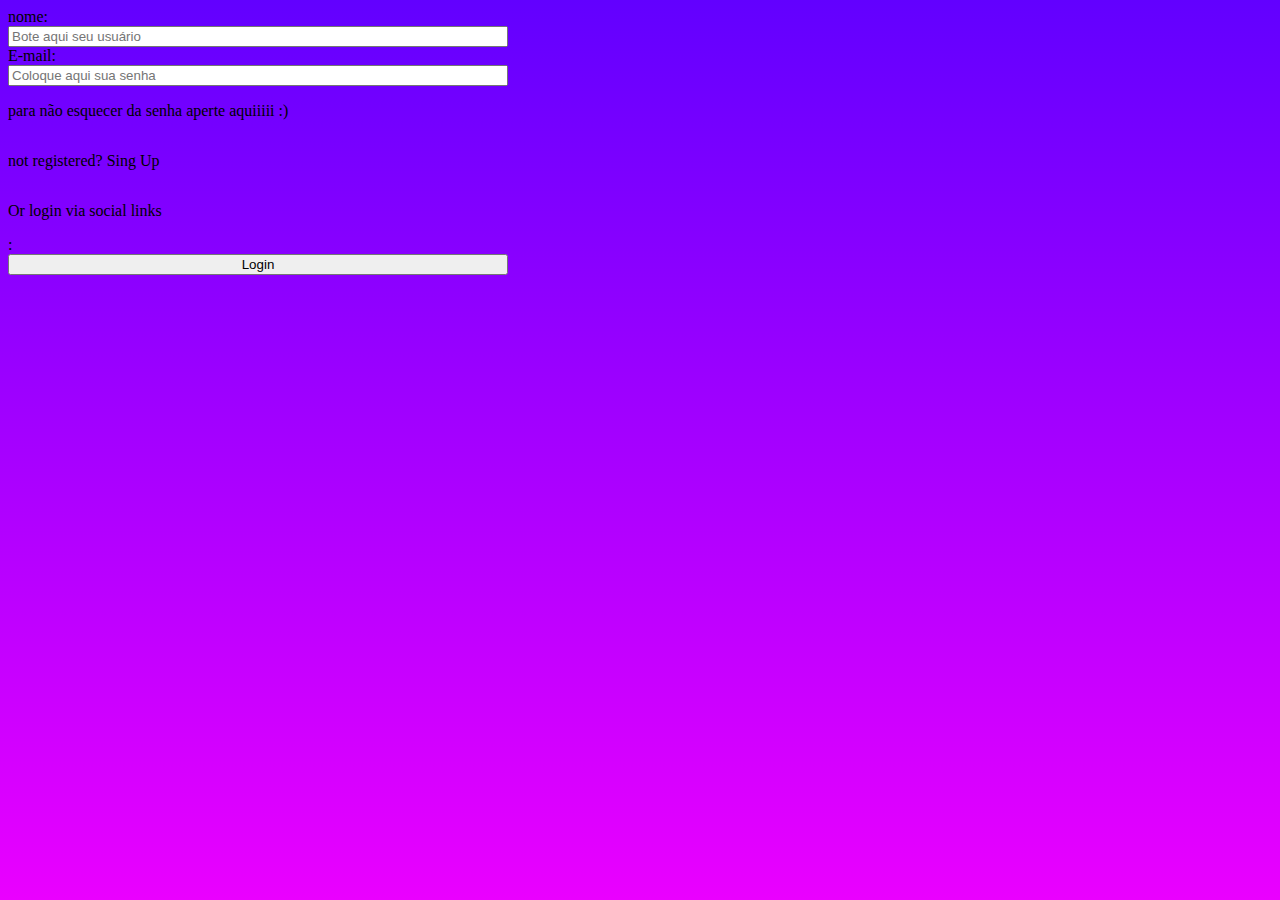
==== mause.html @ cd42a98c "Add files via upload" ====
<html lang="en">
<head>
    <meta charset="UTF-8">
    <meta http-equiv="X-UA-Compatible" content="IE=edge">
    <meta name="viewport" content="width=device-width, initial-scale=1.0">
    <title>desenhar é bom</title>
    <link rel="stylesheet" href="rosa.css">
</head>
<body>

    <form action="/processar formulário" method="post">
        <label for="nome">nome:</label>
        <input type="text" id="nome" name="nome" required placeholder="Bote aqui seu usuário">

        <label for="email">E-mail:</label>
        <input type="email" id="email" name="email" required placeholder="Coloque aqui sua senha">
        <p>para não esquecer da senha aperte aquiiiii :)</p>
        <p> not registered?<a href="https://www.google.com"></a> Sing Up </p>
        <p>Or login via social links</p>
        <ing src="0">:</ing>
        
        <button type="submit">Login</button>
    </form>
</body>
</html>
 </a>
---- rosa.css ----
body {
    background: linear-gradient(rgb(98, 0, 255),rgb(234, 0, 255));
}
form {
    display: flex;
    flex-direction: column;
    width: 500px;
}
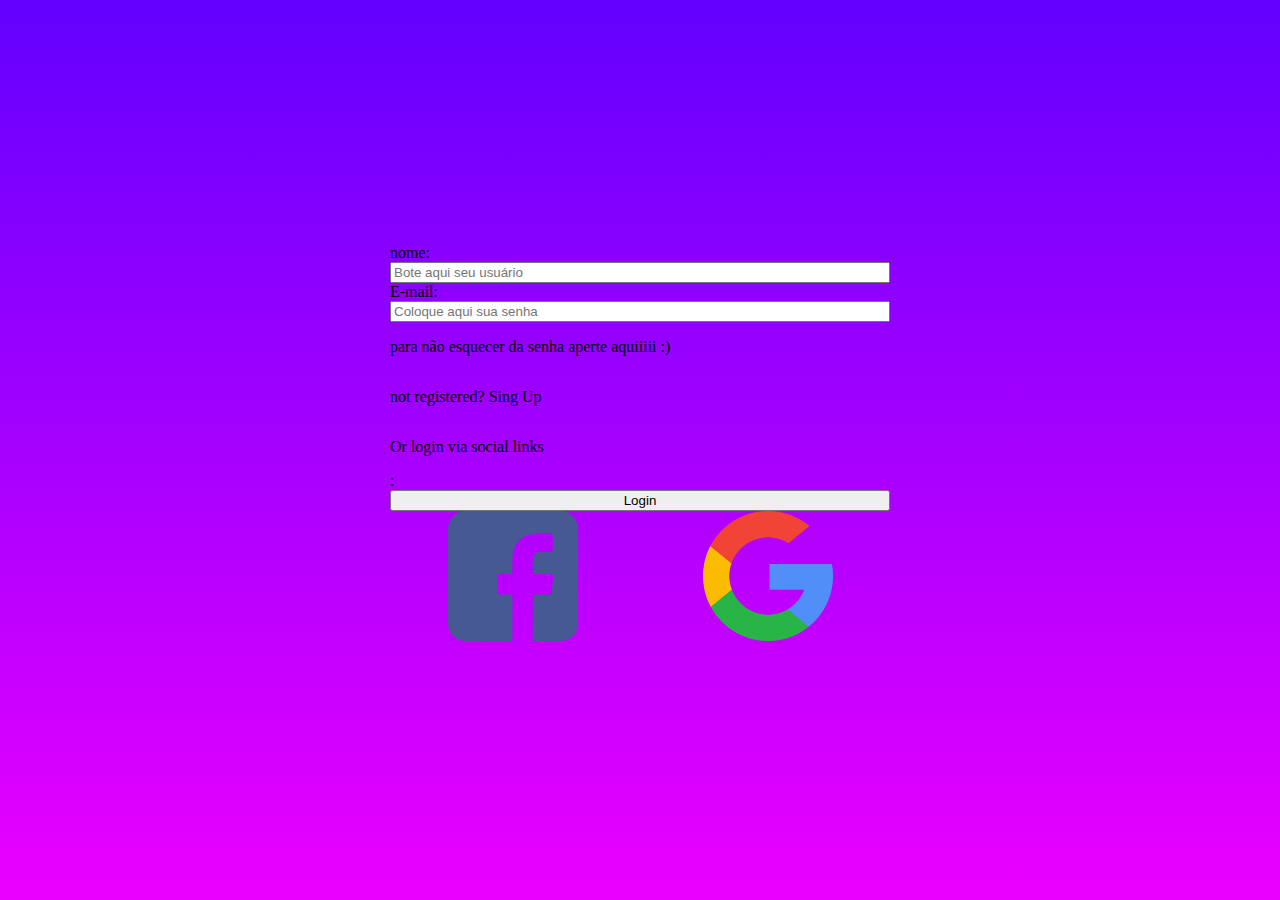
==== commit 9057a779: "Add files via upload" ====
--- a/mause.html
+++ b/mause.html
@@ -20,6 +20,11 @@
         <ing src="0">:</ing>
         
         <button type="submit">Login</button>
+        <div class="flex">
+            <img src="facebook (1).png" width="130px" height="130px" >
+            <img src="pesquisa (1).png" width="130px" height="130px">
+
+        </div>
     </form>
 </body>
 </html>
--- a/rosa.css
+++ b/rosa.css
@@ -1,8 +1,16 @@
 body {
     background: linear-gradient(rgb(98, 0, 255),rgb(234, 0, 255));
+    display: flex;
+    justify-content: center;
 }
 form {
     display: flex;
     flex-direction: column;
     width: 500px;
+    justify-content: center;
+}
+.flex{
+    display: flex;
+    gap: 125px;
+    justify-content: center;
 }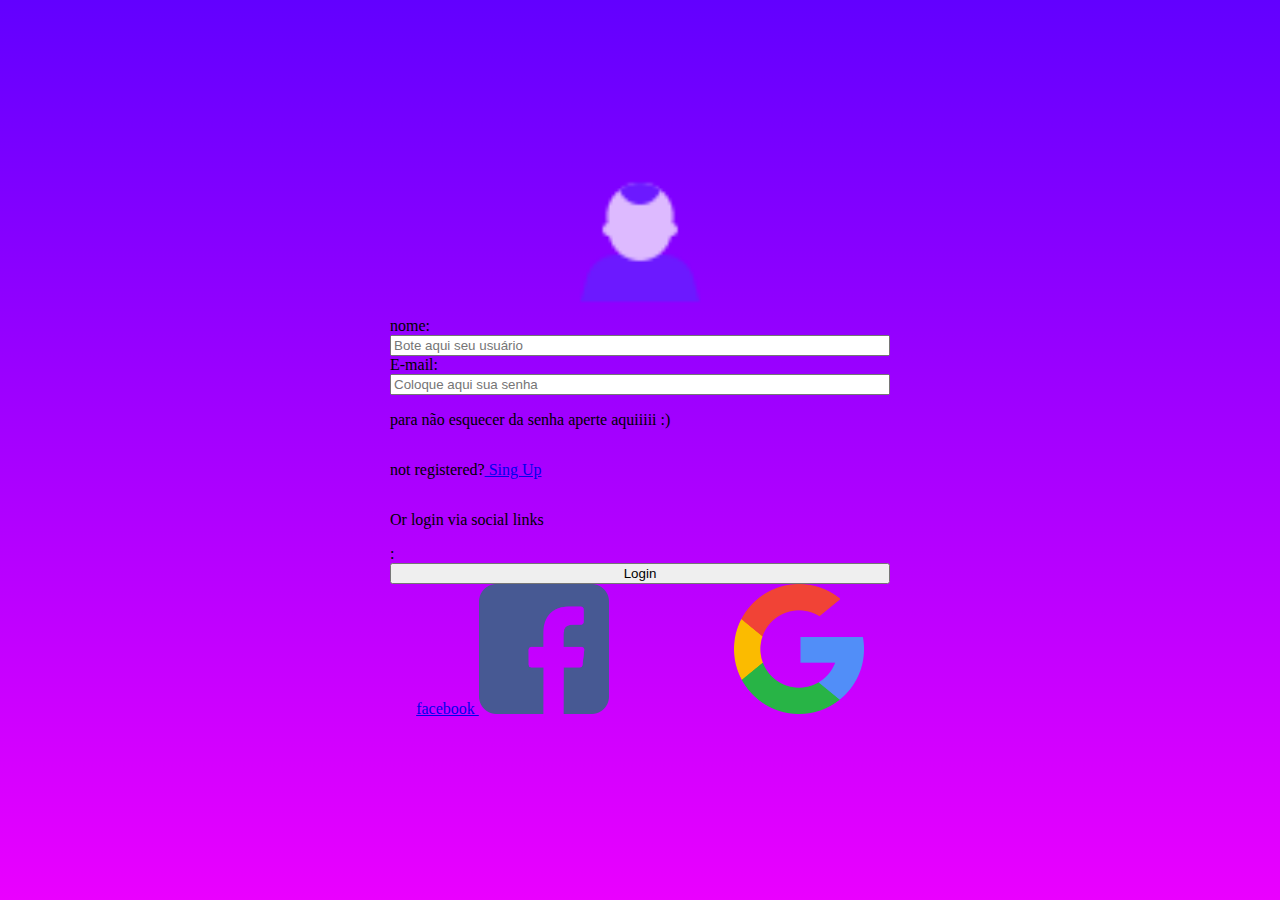
==== commit 898def0d: "Add files via upload" ====
--- a/mause.html
+++ b/mause.html
@@ -1,4 +1,5 @@
 <html lang="en">
+
 <head>
     <meta charset="UTF-8">
     <meta http-equiv="X-UA-Compatible" content="IE=edge">
@@ -6,26 +7,33 @@
     <title>desenhar é bom</title>
     <link rel="stylesheet" href="rosa.css">
 </head>
+
 <body>
 
-    <form action="/processar formulário" method="post">
-        <label for="nome">nome:</label>
-        <input type="text" id="nome" name="nome" required placeholder="Bote aqui seu usuário">
+    <div class="flex">
+        <form action="/processar formulário" method="post">
+            <div class="flex">
+                <img src="icons8-person-48.png" width="150px">
 
-        <label for="email">E-mail:</label>
-        <input type="email" id="email" name="email" required placeholder="Coloque aqui sua senha">
-        <p>para não esquecer da senha aperte aquiiiii :)</p>
-        <p> not registered?<a href="https://www.google.com"></a> Sing Up </p>
-        <p>Or login via social links</p>
-        <ing src="0">:</ing>
-        
-        <button type="submit">Login</button>
-        <div class="flex">
-            <img src="facebook (1).png" width="130px" height="130px" >
-            <img src="pesquisa (1).png" width="130px" height="130px">
+            </div>
+            <label for="nome">nome:</label>
+            <input type="text" id="nome" name="nome" required placeholder="Bote aqui seu usuário">
 
-        </div>
-    </form>
+            <label for="email">E-mail:</label>
+            <input type="email" id="email" name="email" required placeholder="Coloque aqui sua senha">
+            <p>para não esquecer da senha aperte aquiiiii :)</p>
+            <p> not registered?<a href="https://www.google.com"> Sing Up </a></p>
+            <p>Or login via social links</p>
+            <ing src="0">:</ing>
+
+            <button type="submit">Login</button>
+            <div class="flex">
+                <a href="https://www.facebook.com">facebook
+                    <img src="facebook (1).png" width="130px" height="130px">
+                </a>
+                    <img src="pesquisa (1).png" width="130px" height="130px">
+                </div>
+        </form>
 </body>
-</html>
- </a>+
+</html>--- a/rosa.css
+++ b/rosa.css
@@ -13,4 +13,9 @@
     display: flex;
     gap: 125px;
     justify-content: center;
+}
+.flex{
+    display: flex;
+    gap: 125px;
+    justify-content: center;
 }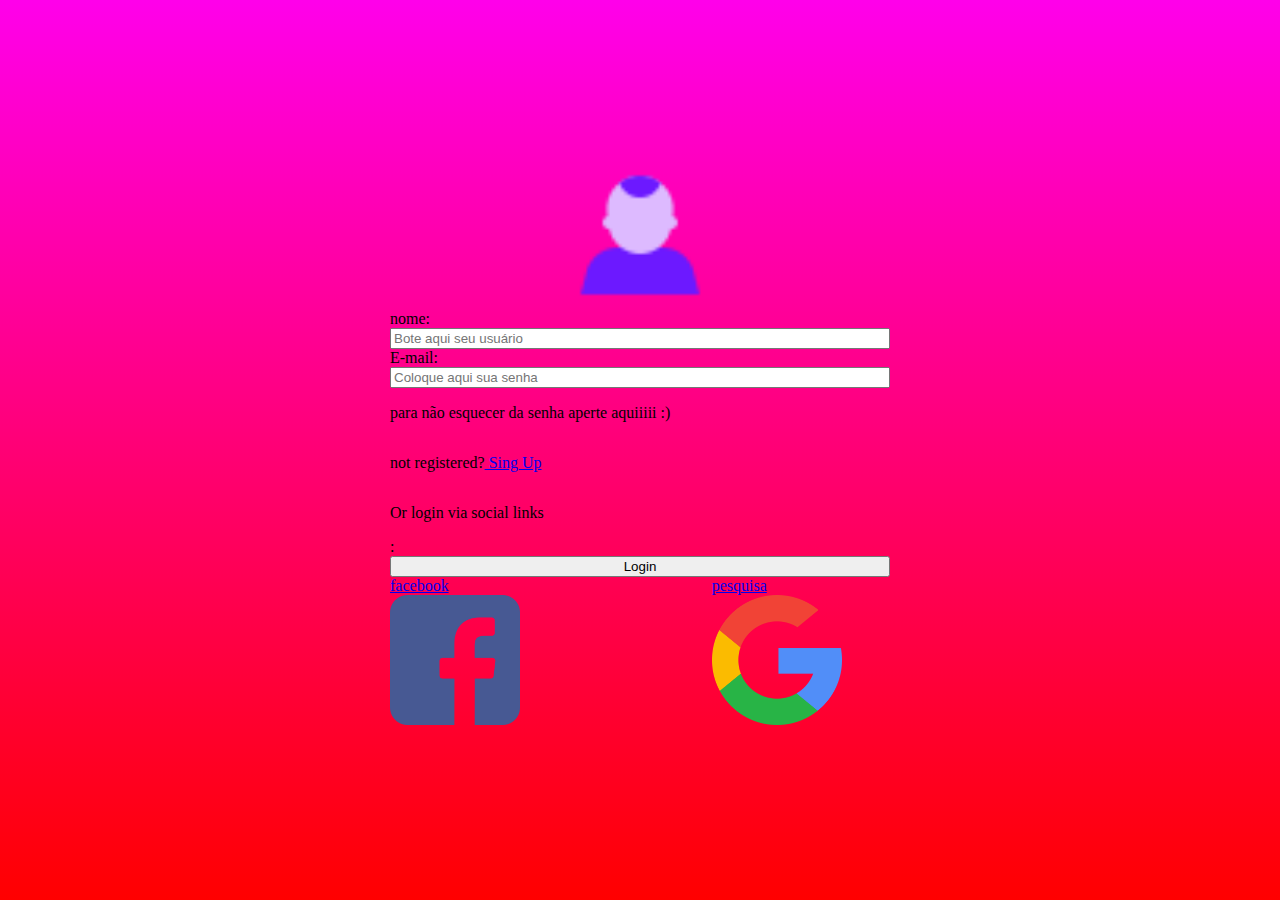
==== commit ec2f73d2: "Add files via upload" ====
--- a/mause.html
+++ b/mause.html
@@ -4,7 +4,7 @@
     <meta charset="UTF-8">
     <meta http-equiv="X-UA-Compatible" content="IE=edge">
     <meta name="viewport" content="width=device-width, initial-scale=1.0">
-    <title>desenhar é bom</title>
+    <title>Meu site</title>
     <link rel="stylesheet" href="rosa.css">
 </head>
 
@@ -12,9 +12,9 @@
 
     <div class="flex">
         <form action="/processar formulário" method="post">
-            <div class="flex">
-                <img src="icons8-person-48.png" width="150px">
-
+            <div class="flex laço">
+                  <img src="icons8-person-48.png" width="150px">
+            
             </div>
             <label for="nome">nome:</label>
             <input type="text" id="nome" name="nome" required placeholder="Bote aqui seu usuário">
@@ -31,8 +31,10 @@
                 <a href="https://www.facebook.com">facebook
                     <img src="facebook (1).png" width="130px" height="130px">
                 </a>
+                <a href="https://www.google.com">pesquisa
                     <img src="pesquisa (1).png" width="130px" height="130px">
-                </div>
+                </a>
+            </div>
         </form>
 </body>
 
--- a/rosa.css
+++ b/rosa.css
@@ -1,5 +1,5 @@
 body {
-    background: linear-gradient(rgb(98, 0, 255),rgb(234, 0, 255));
+    background: linear-gradient(rgb(255, 0, 234),rgb(255, 0, 0));
     display: flex;
     justify-content: center;
 }
@@ -18,4 +18,9 @@
     display: flex;
     gap: 125px;
     justify-content: center;
+}
+.flex{
+    display: flex;
+    gap: 140px;
+    justify-content: center;
 }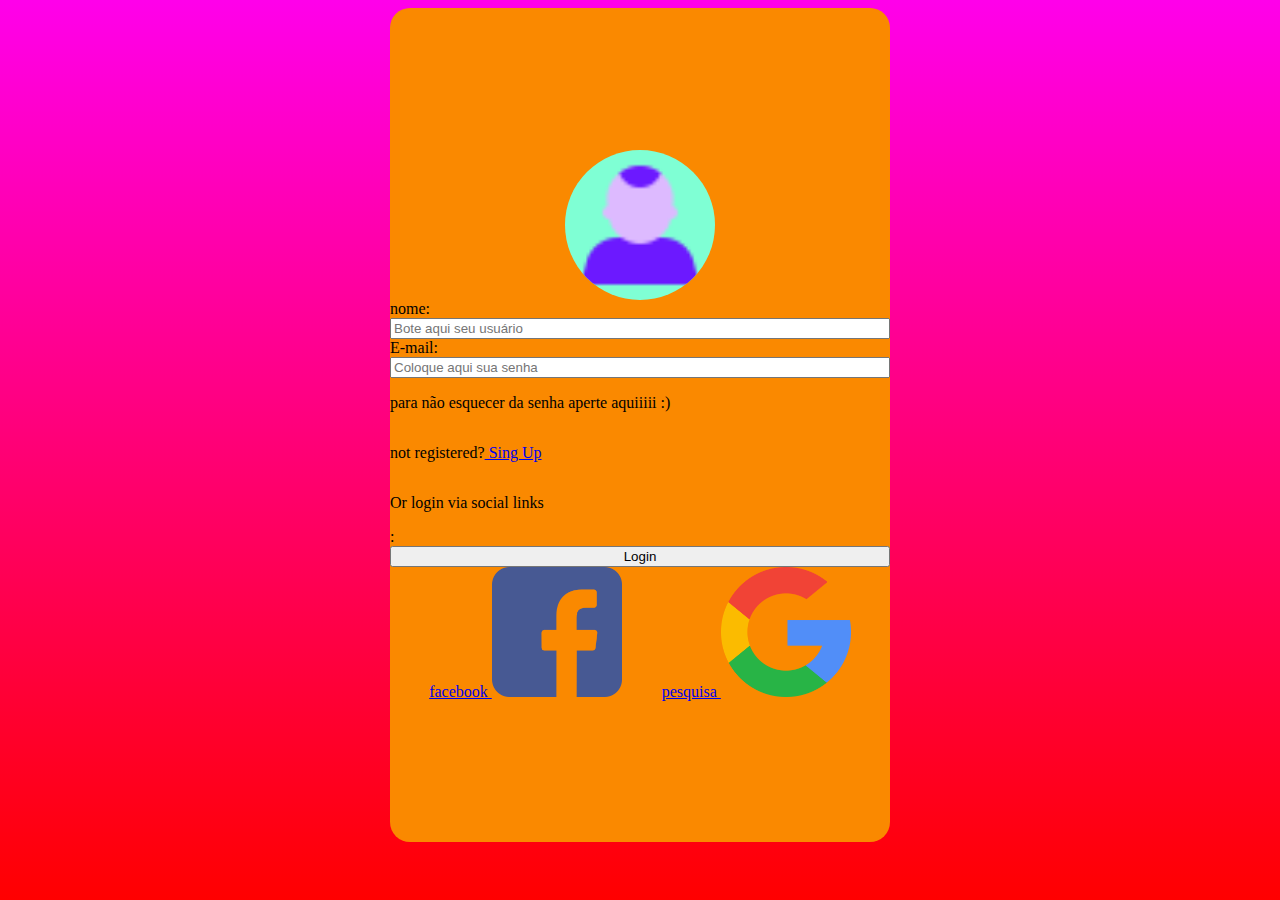
==== commit 166203e7: "Add files via upload" ====
--- a/mause.html
+++ b/mause.html
@@ -11,30 +11,30 @@
 <body>
 
     <div class="flex">
-        <form action="/processar formulário" method="post">
-            <div class="flex laço">
-                  <img src="icons8-person-48.png" width="150px">
-            
+        <form action="/processar formulário" method="post" class="freefire">
+            <div class="flex laco">
+                <img src="icons8-person-48.png" width="150px">
             </div>
-            <label for="nome">nome:</label>
-            <input type="text" id="nome" name="nome" required placeholder="Bote aqui seu usuário">
+            <!-- <div class="flex freefire">
+            </div> -->
+                <label for="nome">nome:</label>
+                <input type="text" id="nome" name="nome" required placeholder="Bote aqui seu usuário">
 
-            <label for="email">E-mail:</label>
-            <input type="email" id="email" name="email" required placeholder="Coloque aqui sua senha">
-            <p>para não esquecer da senha aperte aquiiiii :)</p>
-            <p> not registered?<a href="https://www.google.com"> Sing Up </a></p>
-            <p>Or login via social links</p>
-            <ing src="0">:</ing>
+                <label for="email">E-mail:</label>
+                <input type="email" id="email" name="email" required placeholder="Coloque aqui sua senha">
+                <p>para não esquecer da senha aperte aquiiiii :)</p>
+                <p> not registered?<a href="https://www.google.com"> Sing Up </a></p>
+                <p>Or login via social links</p>
+                <ing src="0">:</ing>
 
-            <button type="submit">Login</button>
-            <div class="flex">
-                <a href="https://www.facebook.com">facebook
-                    <img src="facebook (1).png" width="130px" height="130px">
-                </a>
-                <a href="https://www.google.com">pesquisa
-                    <img src="pesquisa (1).png" width="130px" height="130px">
-                </a>
-            </div>
+                <button type="submit">Login</button>
+                <div class="flex">
+                    <a href="https://www.facebook.com">facebook
+                        <img src="facebook (1).png" width="130px" height="130px">
+                    </a>
+                    <a href="https://www.google.com">pesquisa
+                        <img src="pesquisa (1).png" width="130px" height="130px">
+                    </a>
         </form>
 </body>
 
--- a/rosa.css
+++ b/rosa.css
@@ -8,19 +8,21 @@
     flex-direction: column;
     width: 500px;
     justify-content: center;
+    background-color: aquamarine;
 }
 .flex{
     display: flex;
-    gap: 125px;
+    gap: 40px;
     justify-content: center;
 }
-.flex{
-    display: flex;
-    gap: 125px;
-    justify-content: center;
+.laco{
+    background-color: aquamarine;
+    border-radius: 100px;
+    margin: 0 auto;
+    overflow: hidden;
 }
-.flex{
-    display: flex;
-    gap: 140px;
-    justify-content: center;
-}+.freefire{
+    background-color: rgb(250, 137, 0);
+    border-radius: 20px;
+    margin-block-end: 50px;
+}
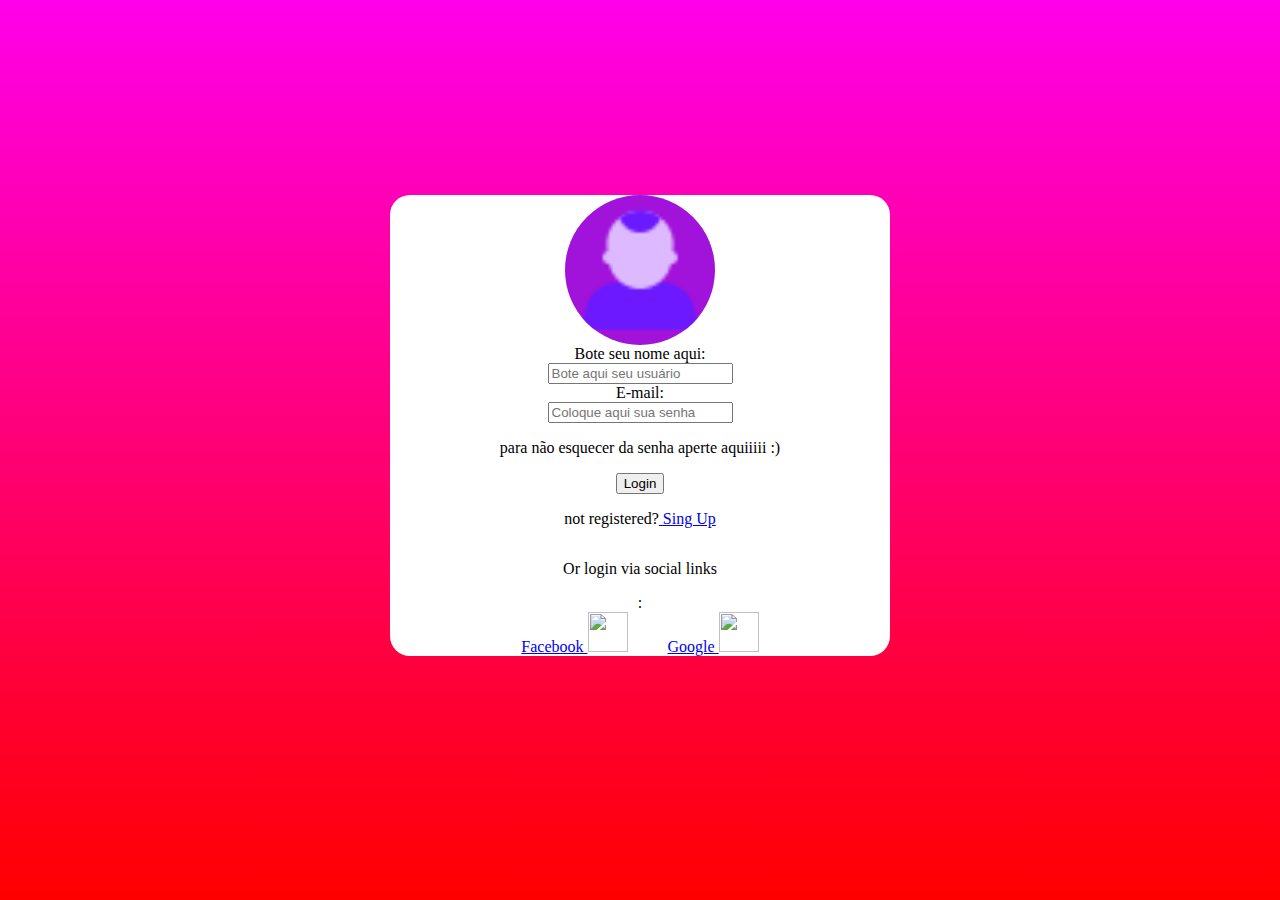
==== commit 30822945: "Add files via upload" ====
--- a/mause.html
+++ b/mause.html
@@ -11,30 +11,28 @@
 <body>
 
     <div class="flex">
-        <form action="/processar formulário" method="post" class="freefire">
+        <form action="/processar formulário" method="post" class="minhapagina">
             <div class="flex laco">
                 <img src="icons8-person-48.png" width="150px">
             </div>
-            <!-- <div class="flex freefire">
-            </div> -->
-                <label for="nome">nome:</label>
-                <input type="text" id="nome" name="nome" required placeholder="Bote aqui seu usuário">
+            <label for="nome">Bote seu nome aqui:</label>
+            <input type="text" id="nome" name="nome" required placeholder="Bote aqui seu usuário">
 
-                <label for="email">E-mail:</label>
-                <input type="email" id="email" name="email" required placeholder="Coloque aqui sua senha">
-                <p>para não esquecer da senha aperte aquiiiii :)</p>
-                <p> not registered?<a href="https://www.google.com"> Sing Up </a></p>
-                <p>Or login via social links</p>
-                <ing src="0">:</ing>
+            <label for="email">E-mail:</label>
+            <input type="email" id="email" name="email" required placeholder="Coloque aqui sua senha">
+            <p>para não esquecer da senha aperte aquiiiii :)</p>
+            <button type="submit">Login</button>
+            <p> not registered?<a href="https://www.google.com"> Sing Up </a></p>
+            <p>Or login via social links</p>
+            <ing src="0">:</ing>
 
-                <button type="submit">Login</button>
-                <div class="flex">
-                    <a href="https://www.facebook.com">facebook
-                        <img src="facebook (1).png" width="130px" height="130px">
-                    </a>
-                    <a href="https://www.google.com">pesquisa
-                        <img src="pesquisa (1).png" width="130px" height="130px">
-                    </a>
+            <div class="flex">
+                <a href="https://www.Facebook.com">Facebook
+                    <img src="Facebook (1).png" width="40px" height="40px">
+                </a>
+                <a href="https://www.Google.com">Google
+                    <img src="Google.ocom (1).png" width="40px" height="40px">
+                </a>
         </form>
 </body>
 
--- a/rosa.css
+++ b/rosa.css
@@ -2,6 +2,9 @@
     background: linear-gradient(rgb(255, 0, 234),rgb(255, 0, 0));
     display: flex;
     justify-content: center;
+    height: 100vh;
+    margin: 0;
+    align-items: center;
 }
 form {
     display: flex;
@@ -9,6 +12,7 @@
     width: 500px;
     justify-content: center;
     background-color: aquamarine;
+    align-items: center;
 }
 .flex{
     display: flex;
@@ -16,13 +20,13 @@
     justify-content: center;
 }
 .laco{
-    background-color: aquamarine;
+    background-color: rgb(161, 19, 218);
     border-radius: 100px;
     margin: 0 auto;
     overflow: hidden;
 }
-.freefire{
-    background-color: rgb(250, 137, 0);
+.minhapagina{
+    background-color: rgb(255, 255, 255);
     border-radius: 20px;
     margin-block-end: 50px;
 }
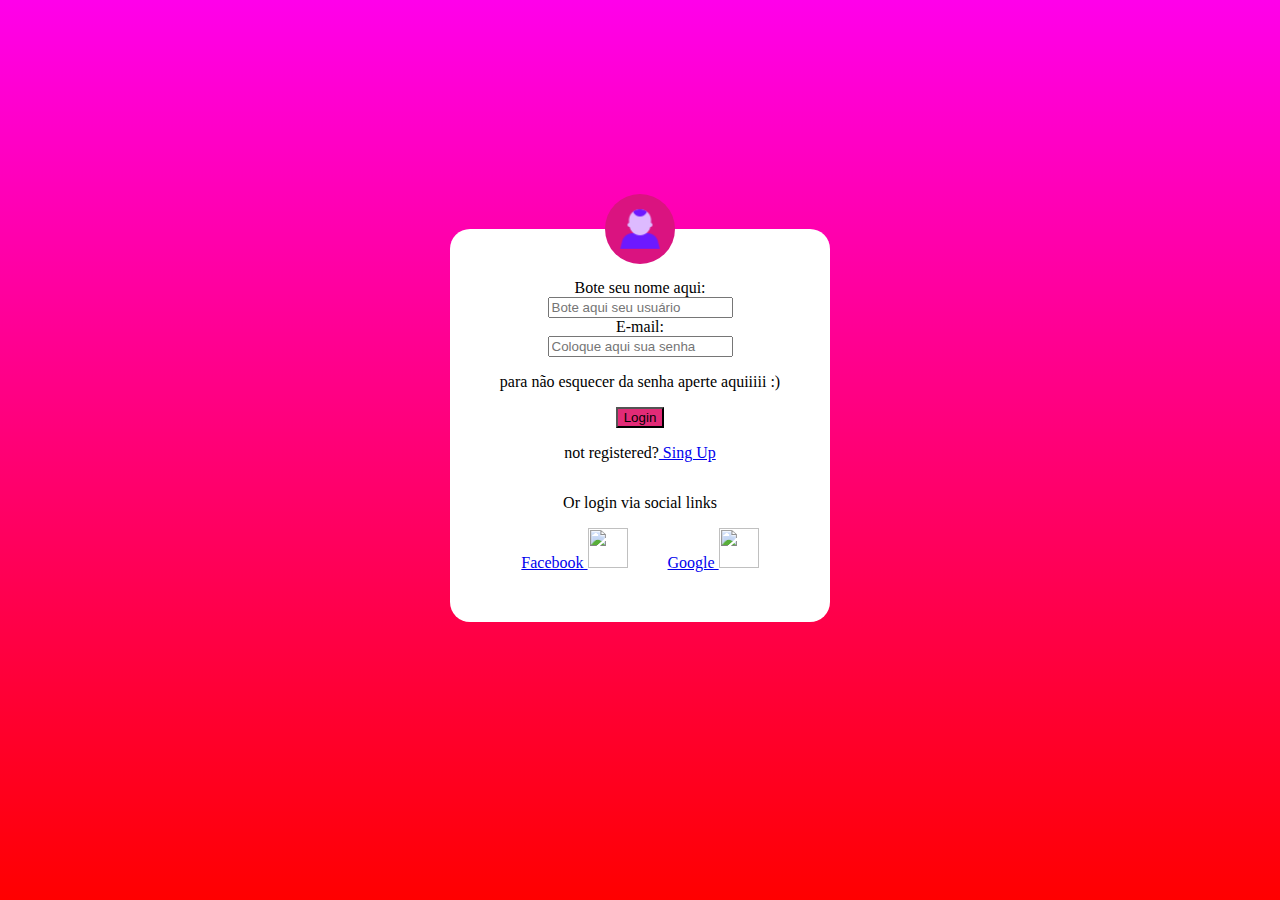
==== commit b2b12839: "Add files via upload" ====
--- a/mause.html
+++ b/mause.html
@@ -13,7 +13,7 @@
     <div class="flex">
         <form action="/processar formulário" method="post" class="minhapagina">
             <div class="flex laco">
-                <img src="icons8-person-48.png" width="150px">
+                <img src="icons8-person-48.png" width="50px">
             </div>
             <label for="nome">Bote seu nome aqui:</label>
             <input type="text" id="nome" name="nome" required placeholder="Bote aqui seu usuário">
@@ -24,7 +24,6 @@
             <button type="submit">Login</button>
             <p> not registered?<a href="https://www.google.com"> Sing Up </a></p>
             <p>Or login via social links</p>
-            <ing src="0">:</ing>
 
             <div class="flex">
                 <a href="https://www.Facebook.com">Facebook
--- a/rosa.css
+++ b/rosa.css
@@ -9,10 +9,12 @@
 form {
     display: flex;
     flex-direction: column;
-    width: 500px;
+    padding: 50px;
     justify-content: center;
     background-color: aquamarine;
     align-items: center;
+    position: relative;
+
 }
 .flex{
     display: flex;
@@ -20,13 +22,19 @@
     justify-content: center;
 }
 .laco{
-    background-color: rgb(161, 19, 218);
+    position: absolute;
+    background-color: rgb(218, 19, 128);
     border-radius: 100px;
     margin: 0 auto;
     overflow: hidden;
+    top: -35px;
+    padding: 10px;
 }
 .minhapagina{
     background-color: rgb(255, 255, 255);
     border-radius: 20px;
     margin-block-end: 50px;
 }
+button{
+    background-color: rgb(226, 43, 119);
+}
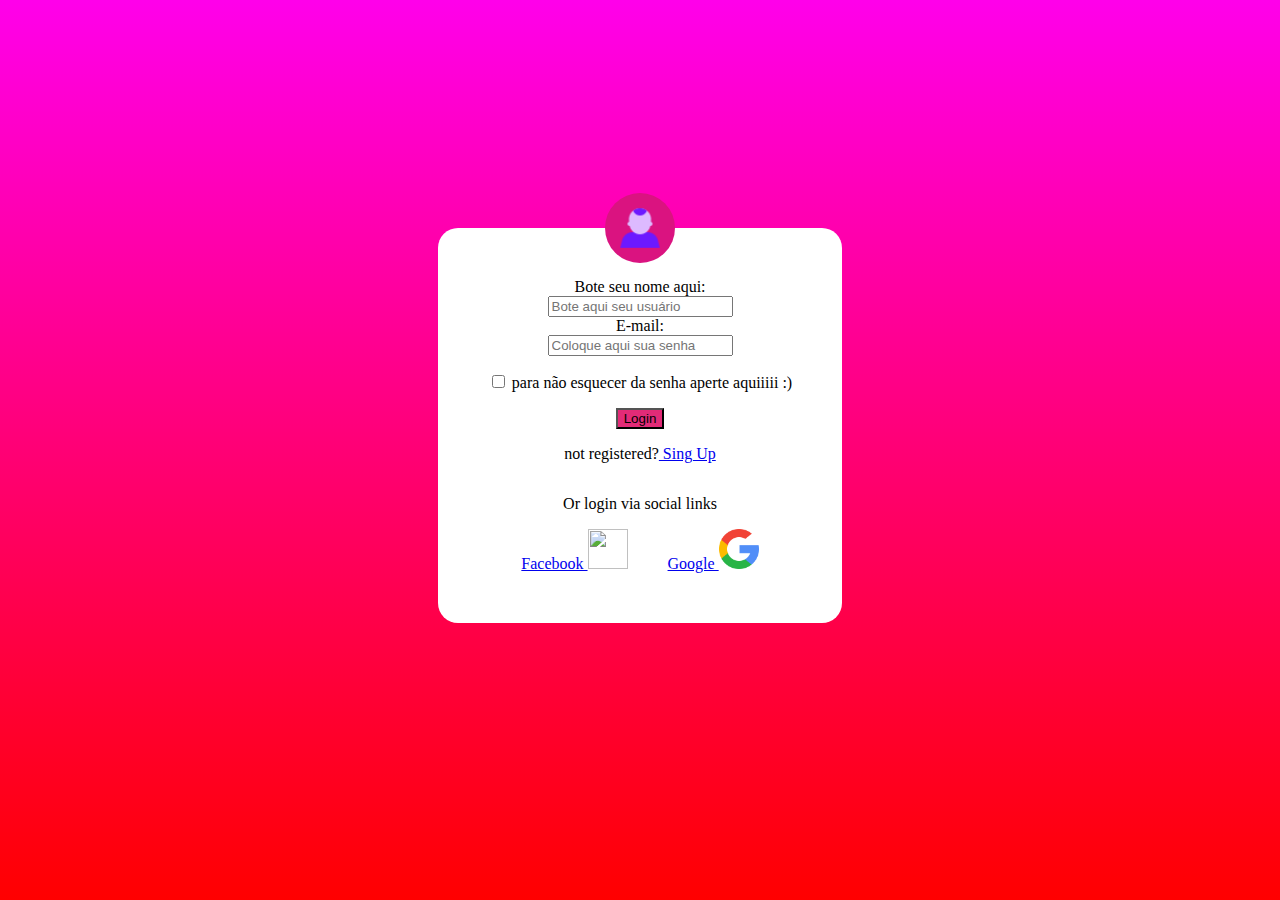
==== commit 2c671221: "Add files via upload" ====
--- a/mause.html
+++ b/mause.html
@@ -20,7 +20,7 @@
 
             <label for="email">E-mail:</label>
             <input type="email" id="email" name="email" required placeholder="Coloque aqui sua senha">
-            <p>para não esquecer da senha aperte aquiiiii :)</p>
+            <p> <input type="checkbox"> para não esquecer da senha aperte aquiiiii :) </p>
             <button type="submit">Login</button>
             <p> not registered?<a href="https://www.google.com"> Sing Up </a></p>
             <p>Or login via social links</p>
@@ -30,7 +30,7 @@
                     <img src="Facebook (1).png" width="40px" height="40px">
                 </a>
                 <a href="https://www.Google.com">Google
-                    <img src="Google.ocom (1).png" width="40px" height="40px">
+                    <img src="Google.png" width="40px" height="40px">
                 </a>
         </form>
 </body>
